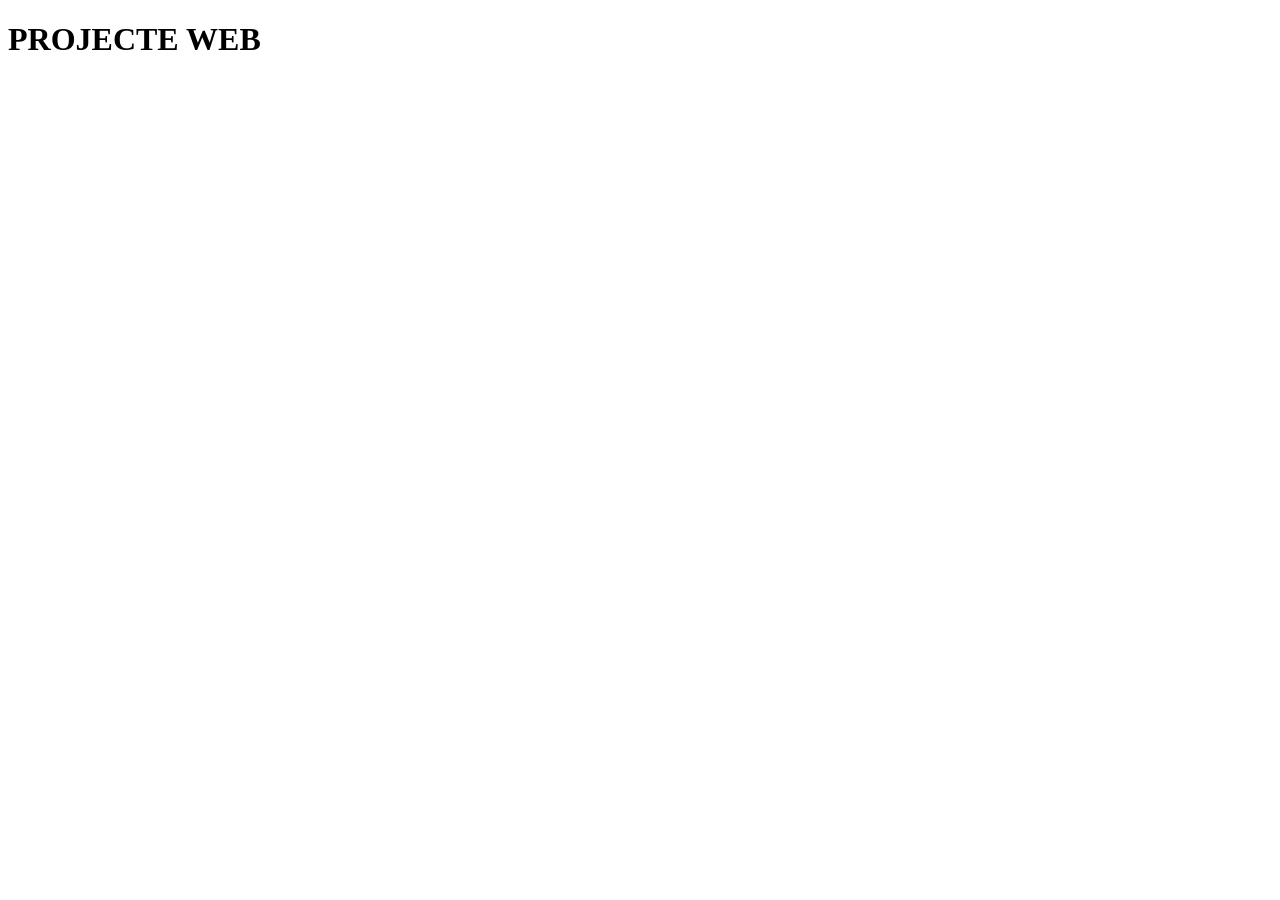
==== index.html @ 188235ef "Primer commit" ====
<!DOCTYPE html>
<html lang="en">
<head>
    <meta charset="UTF-8">
    <meta name="viewport" content="width=device-width, initial-scale=1.0">
    <title>Document</title>
</head>
<body>
    <h1>PROJECTE WEB</h1>
</body>
</html>
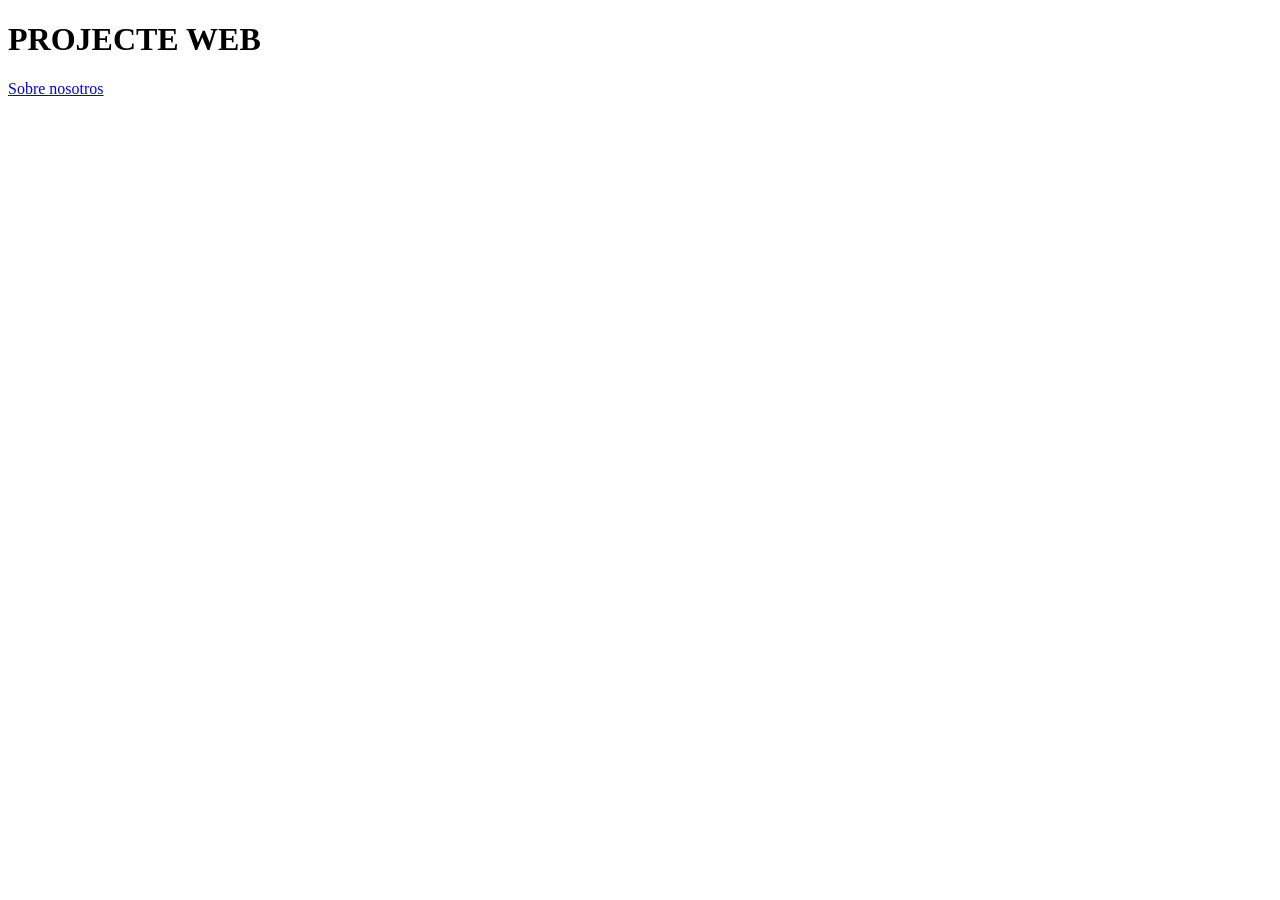
==== commit 250d686f: "añado enlace a about" ====
--- a/index.html
+++ b/index.html
@@ -7,5 +7,6 @@
 </head>
 <body>
     <h1>PROJECTE WEB</h1>
+    <a href="about.html">Sobre nosotros</a>
 </body>
 </html>
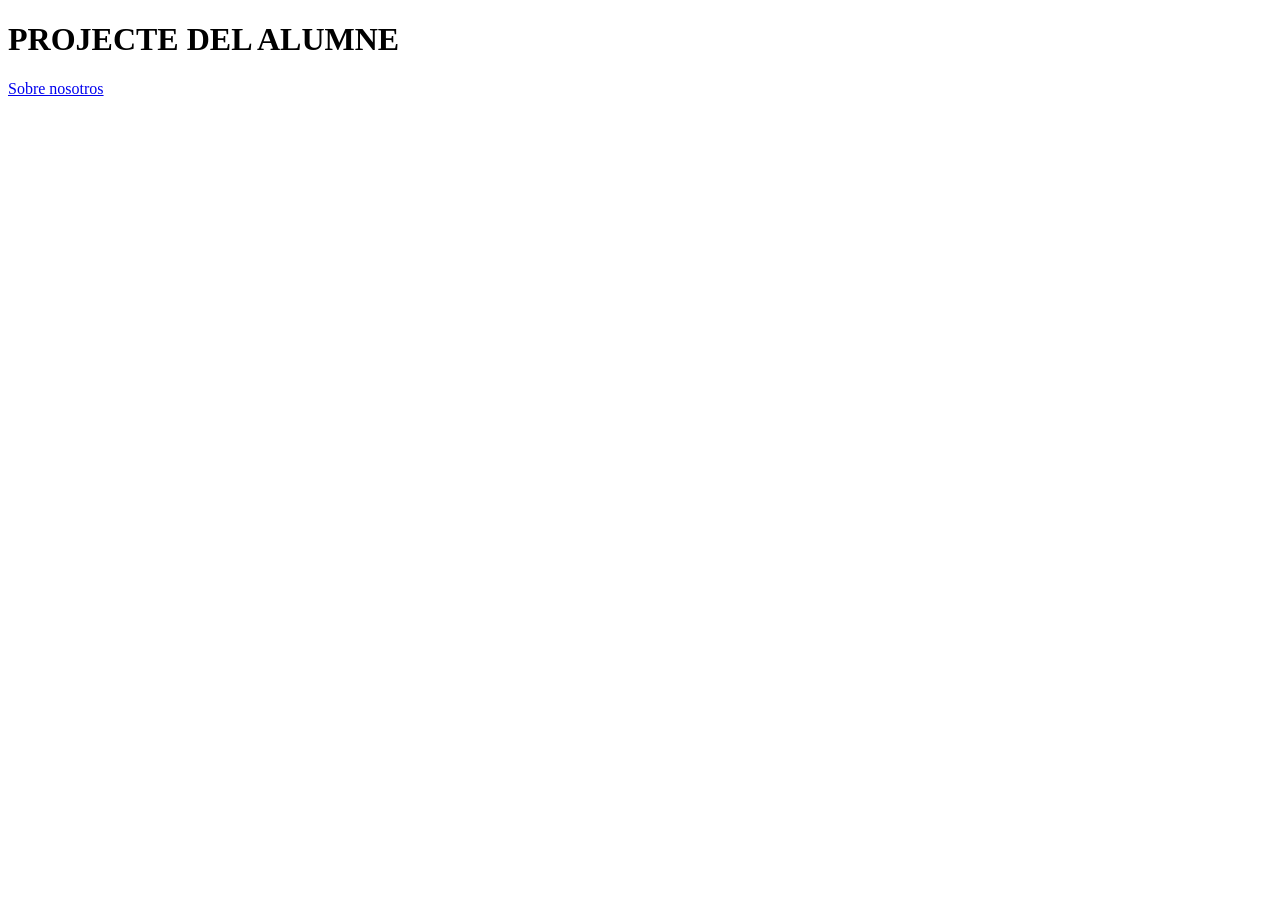
==== commit 6540d8b0: "usuario 1 modifica el titol" ====
--- a/index.html
+++ b/index.html
@@ -6,7 +6,7 @@
     <title>Document</title>
 </head>
 <body>
-    <h1>PROJECTE WEB</h1>
+    <h1>PROJECTE DEL ALUMNE</h1>
     <a href="about.html">Sobre nosotros</a>
 </body>
 </html>
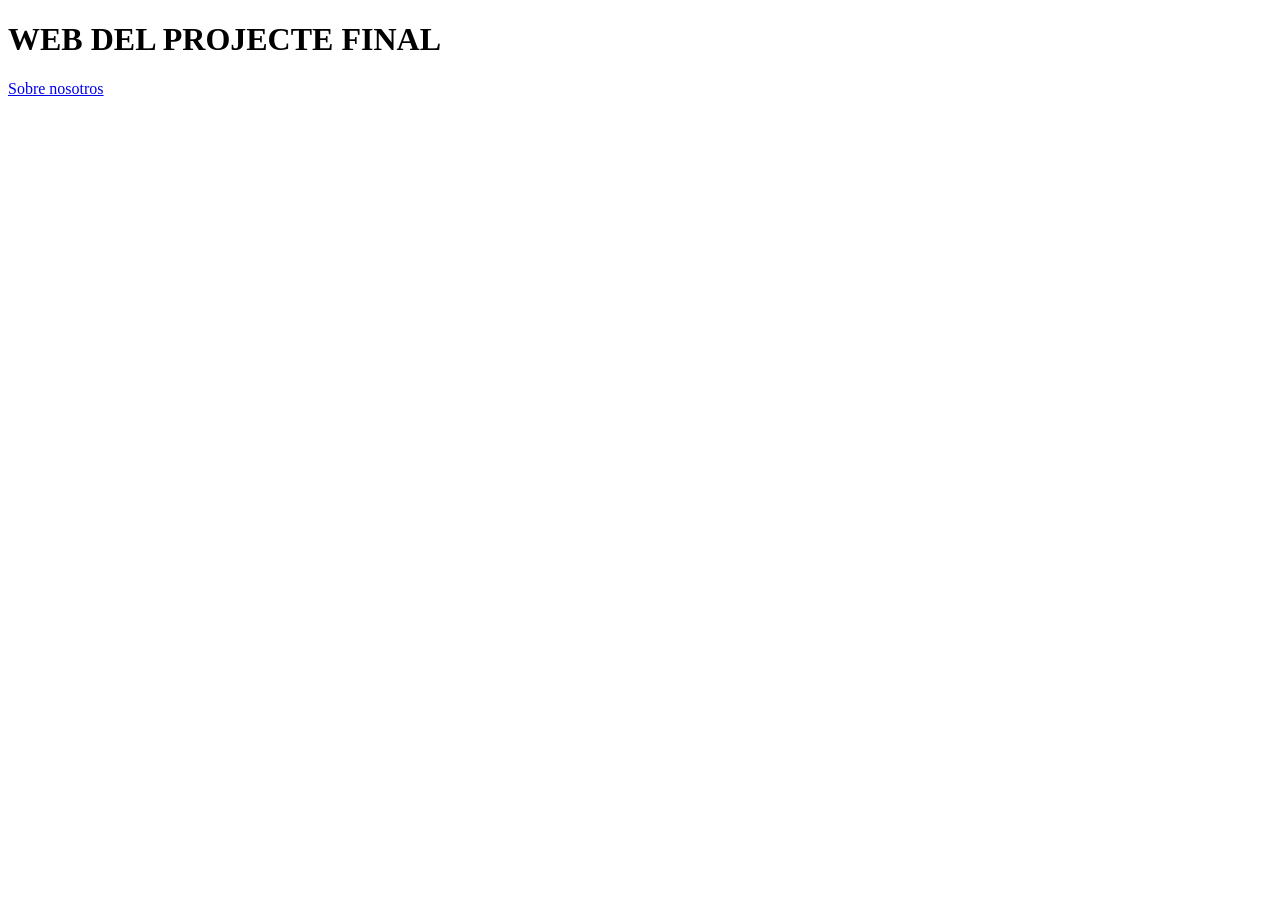
==== commit 5fca5d2d: "Usuari 2 modifica el titol" ====
--- a/index.html
+++ b/index.html
@@ -6,7 +6,7 @@
     <title>Document</title>
 </head>
 <body>
-    <h1>PROJECTE DEL ALUMNE</h1>
+    <h1>WEB DEL PROJECTE FINAL</h1>
     <a href="about.html">Sobre nosotros</a>
 </body>
 </html>
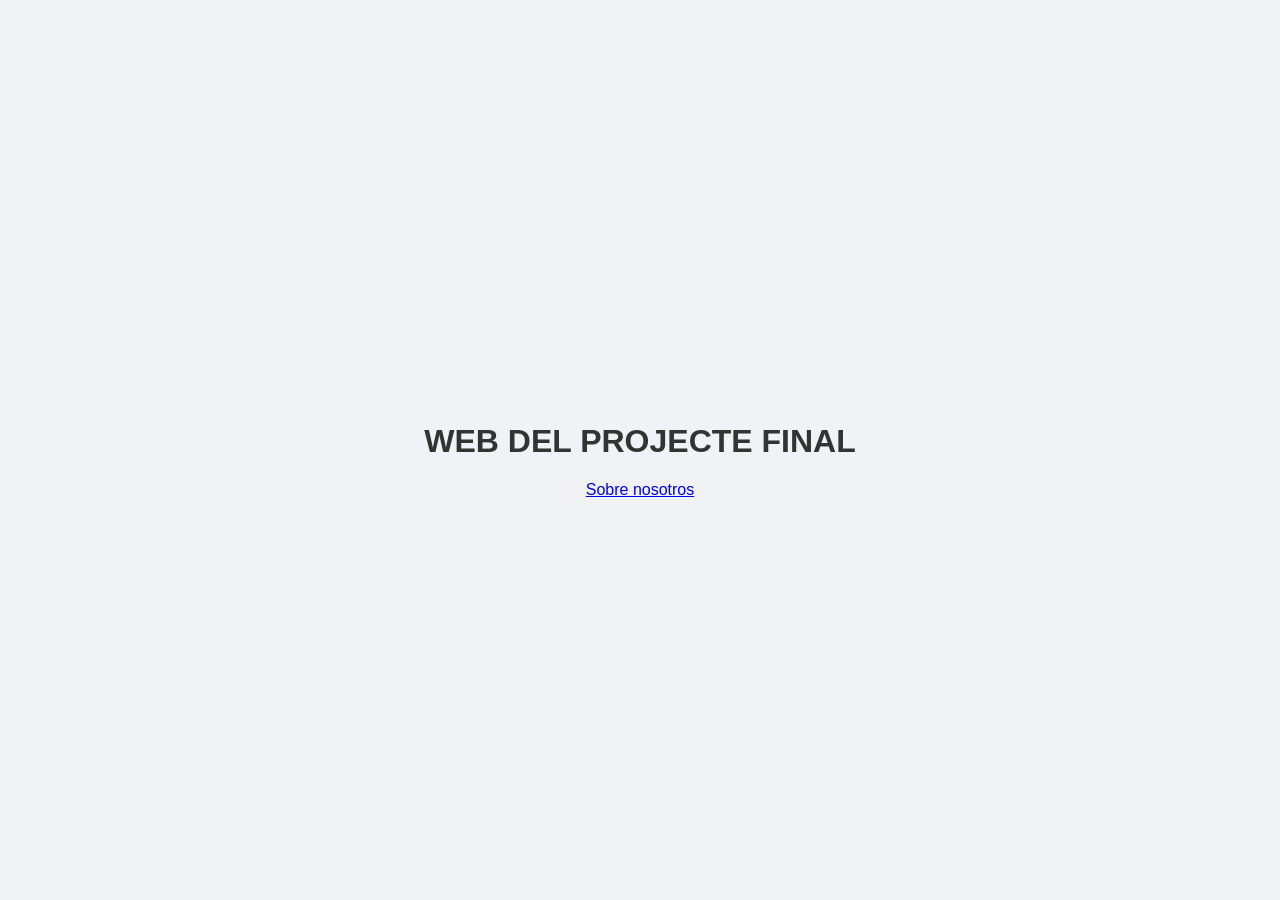
==== commit c44d506e: "Finalizando el ejercicio" ====
--- a/index.html
+++ b/index.html
@@ -4,6 +4,7 @@
     <meta charset="UTF-8">
     <meta name="viewport" content="width=device-width, initial-scale=1.0">
     <title>Document</title>
+    <link rel="stylesheet" href="style.css">
 </head>
 <body>
     <h1>WEB DEL PROJECTE FINAL</h1>
--- a/style.css
+++ b/style.css
@@ -0,0 +1,14 @@
+body {
+    background-color: #f0f2f5; 
+    color: #333;         
+    font-family: Arial, sans-serif;
+    
+    display: flex;            
+    flex-direction: column;    
+    align-items: center;      
+    justify-content: center;   
+    
+
+    min-height: 100vh;       
+    margin: 0;                 
+}
